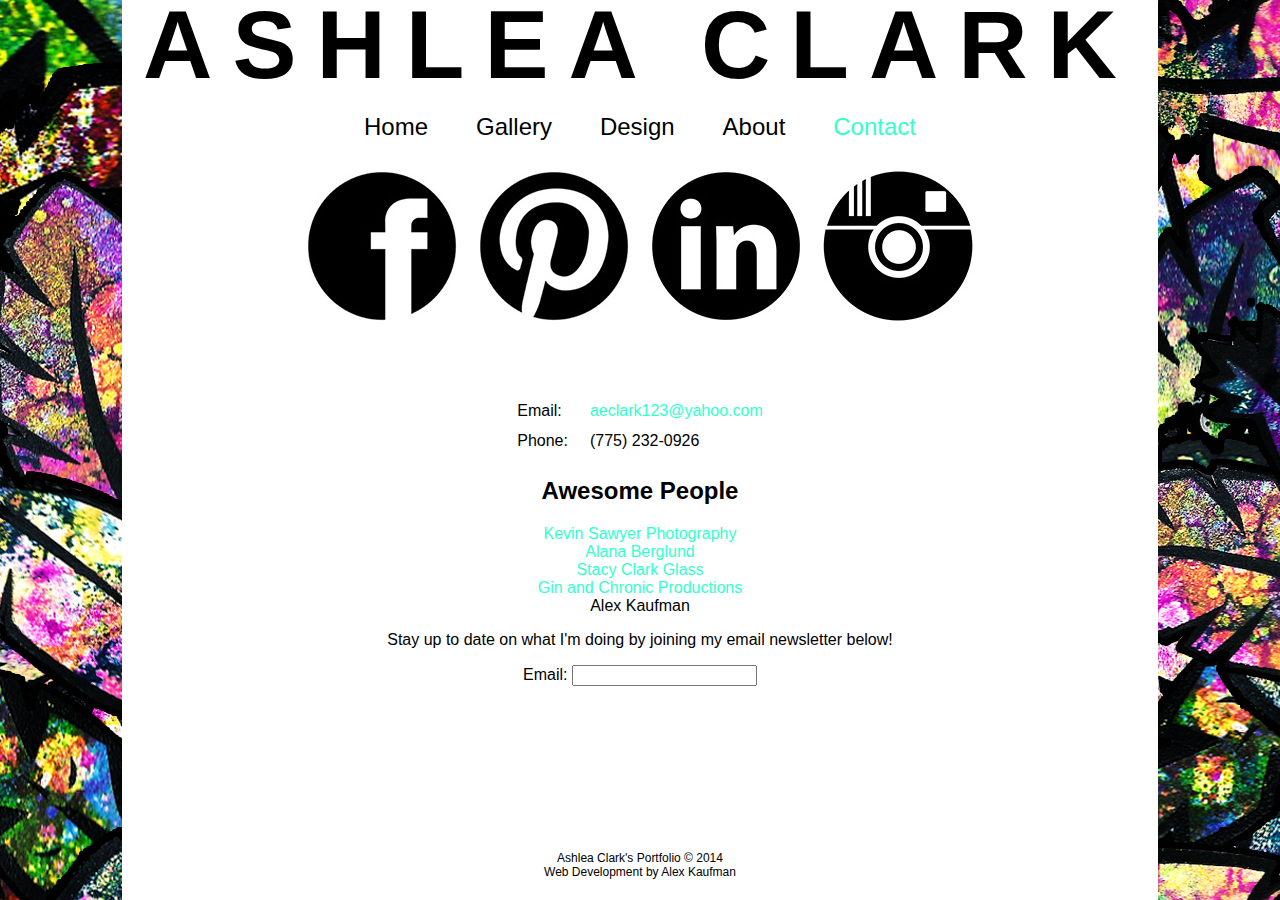
==== contact.html @ 5c0610e5 "Ashlea Clark's Portfolio" ====
<!doctype html>
<html>
<head>
<meta charset="utf-8">
<title>Ashlea Clark | Portfolio</title>
<link href="styles.css" rel="stylesheet" type="text/css">
<meta name="viewport" content="width=device-width, initial-scale=1.0">
</head>

<body>
<div id="centerwrap">
    <div id="header">
	<h1>Ashlea Clark<h1>
    </div><!--Header Closing Div-->
    <div id="navcontainer">
      <ul>
	    <li><a href="index.html">Home</a></li>
    		<li><a href="gallery.html">Gallery</a></li>
    		<li><a href="design.html">Design</a></li>
    		<li><a href="about.html">About</a></li>
    		<li class="on"><a href="#" class="on">Contact</a></li>
   	  </ul>
    </div><!--Navcontainer Closing Div-->
  <div id="content">
    
    <table border="0">
	<tr>
	    <td><a target ="_blank" href="http://www.facebook.com/LittleGingerKid"><img src="images/contact/facebook.jpg" alt="Ashlea Clark Facebook Link"</a></td>
	    <td><a target ="_blank" href="http://www.pinterest.com/aeclark123"><img src="images/contact/pinterest.jpg" alt="Ashlea Clark Pinterest Link"</a></td>
	    <td><a target ="_blank" href="http://www.linkedin.com/in/ashleaclark"><img src="images/contact/linkedin.jpg" alt="Ashlea Clark LinkedIn Link"</a></td>
	    <td><a target ="_blank" href="http://www.instagram.com/ashleac"><img src="images/contact/instagram.jpg" alt="Ashlea Clark Instagram Link"</a></td>
	</tr>
    </table>
    
    <table id="contact_table" border="0">
	<tr>
	    <td>Email:</td>
	    <td><a href="mailto:aeclark123@yahoo.com">aeclark123@yahoo.com</a></td>
	<br>
	</tr>
	<tr>
	    <td id="mobile"><a href="tel:775-232-0926">(775) 232-0926<br></a></td>
	    <td>Phone:</td>
	    <td><span id="desktop">(775) 232-0926<br></span></td>
	</tr>
    </table>
    
	<h2>Awesome People</h2>
	<a target ="_blank" href="http://www.kevinsawyerphotography.com/">Kevin Sawyer Photography<br></a>
	<a target ="_blank" href="http://www.cargocollective.com/alanalynnberglund">Alana Berglund<br></a>
	<a target ="_blank" href="http://www.stacyclarkglass.com/">Stacy Clark Glass<br></a>
	<a target ="_blank" href="http://www.ginandchronicproductions.com/">Gin and Chronic Productions<br></a>
	Alex Kaufman
	<br>
	<p>Stay up to date on what I'm doing by joining my email newsletter below!</p>
	<form>
	    Email: <input type="text" name="email" id="email" value="">
	</form>
  </div>
  <!--Body Closing Div-->
  <div id="footer">
    <p>Ashlea Clark's Portfolio &copy; 2014 <br> Web Development by Alex Kaufman</p>    
  </div><!--Footer Closing Div-->
    <div class=clear></div> 
</div><!--Centerwrap Closing Div-->
</body>
</html>
---- styles.css ----
@charset "utf-8";


/* __________________________________________________________

Media Queries begin here 

*/

/* -------------Largest acceptable width for container - 1240px------------------------------------------------------ */

@media (min-width: 1240px) {

html {
	height: 100%;
}

body {
	height: 100%;
	float: left;
	padding: 0px;
	width: 90%;
	margin-top: 0px;
	margin-right: 5%;
	margin-bottom: 0px;
	margin-left: 5%;
	background-image: url(images/Background.jpg);
	height: 100%;
	overflow: hidden;
}

h1 {
	text-align: center;
	font-family: Tahoma, Geneva, sans-serif;
	text-transform: uppercase;
	letter-spacing: 20px;
	font-size: 6em;
	margin-top: -10px;
}

table {
	margin: auto;
	padding-bottom: 40px;
}

td {
	padding: 10px 10px 0px 10px;
}

td a:hover {
	background-color: #33FFCC;
}

a {
	text-decoration: none;
	color: #33FFCC;
}

a:hover {
	color: #000;
	cursor: pointer;
}

#centerwrap {
	margin-right: auto;
	margin-left: auto;
	width: 90%;
	padding: 0px;
	margin-top: 0px;
	margin-bottom: 0px;
	position: relative;
	height: 100%;
	overflow: hidden;

}

#contact_table {
	padding: 5px;
	text-align: left;
}

#contact_table a:hover {
	color: #000;
	cursor: pointer;
	background-color: #FFF;
}

#about_info {
	margin: auto;
	width: 75%;
	text-align: left;
}

#main {
	position: absolute;
	z-index: 1;
	background-color: #FFF;
	background-image: url(images/mainimage.jpg);
	background-repeat: no-repeat;
	background-position: center bottom;
	height: 100%;
	width: 100%;
	overflow: hidden;
}

#header {
	float: left;
	width: 100%;
	position: relative;
	z-index: 51;
	background-color: #FFF;
	margin: 0;
	z-index: 75;
}

#navcontainer {
	margin: -40px 0px 0px 0px;
	float: left;
	width: 100%;
	background-color: #FFF;
	padding-bottom: 1%;
	position: relative;
	z-index: 100;
	text-align: center;
}


#navcontainer ul
{
	text-align: center;
	padding-bottom: 5px;
	padding-top: 5px;
	padding-left: 0;
	background-color: #FFFFFF;
	color: #000000;
	width: 100%;
	font-family: Tahoma, Geneva, sans-serif;
	line-height: 1em;
	margin: 0;	/* fixes Firefox 0.9.3 */
	float: left;
	padding-right: 0;
}

#navcontainer ul li
{
	padding-left: 0;
	padding-right: 0;
	padding-bottom: 5px;
	padding-top: 5px;
	font-size: 1.5em;
	display: inline;
	list-style-type: none;
	margin: 0px;
}

#navcontainer ul li a
{
	padding-left: 2%;
	padding-right: 2%;
	padding-bottom: 5px;
	padding-top: 5px;
	color: #000000;
	text-decoration: none;
	margin: 0px;
	border-right-width: 1px;
	border-left-width: 1px;
	border-right-style: solid;
	border-left-style: solid;
	border-right-color: #FFF;
	border-left-color: #FFF;
}

#navcontainer ul li a.on {
	color: #33FFCC;
}

#navcontainer ul li a:hover
{
	background-color: #FFF;
	color: #33FFCC;
	margin: 0px;
}
#content {
	position:relative;
	float:left;
	text-align: center;
	height: 100%;
	width: 100%;
	font-family: Tahoma, Geneva, sans-serif;
	background-color: #FFF;
	padding: 5px 0px 0px 0px;
	margin: 0px;
        overflow: hidden;
	z-index: 50;
}


.center {
	text-align: center;
	margin-right: auto;
	margin-left: auto;
}
#footer {
	text-align: center;
	margin: -220px 0px 0px 0px;
	padding: 0px 0px 0px 0px;
	float: left;
	width: 100%;
	font-size: 12px;
	font-family: Tahoma, Geneva, sans-serif;
	position:relative;
	float:left;
	background-color:#fff;
	z-index: 200;
}

#mobile {display: none;}

.clear {
	clear: both;
}
	
}

/* ---------------------------------- Normal full size ------------------------------------------------------ */

@media (min-width: 850px) and (max-width: 1239px) {

html {
	height: 100%;
}

body {
	float: left;
	padding: 0px;
	width: 90%;
	margin-top: 0px;
	margin-right: 5%;
	margin-bottom: 0px;
	margin-left: 5%;
	background-image: url(images/background.jpg);
	height: 100%;
	overflow: hidden;
}
#centerwrap {
	margin-right: auto;
	margin-left: auto;
	width: 80%;
	padding: 0px;
	margin-top: 0px;
	margin-bottom: 0px;
	position: relative;
	height: 100%;
	overflow: hidden;

}
h1 {
	text-align: center;
	font-family: Tahoma, Geneva, sans-serif;
	text-transform: uppercase;
	letter-spacing: 20px;
	font-size: 5em;
	margin-top: -5px;
}

#main {
	position: absolute;
	z-index: 1;
	background-color: #FFF;
	background-image: url(images/mainimage.jpg);
	background-repeat: no-repeat;
	background-position: center bottom;
	height: 100%;
	width: 100%;
	overflow: hidden;
}

#header {
	float: left;
	width: 100%;
	position: relative;
	background-color: #FFF;
	position: relative;
	z-index: 20;
}

#navcontainer {
	margin: -20px 0px 0px 0px;
	float: left;
	width: 100%;
	background-color: #FFF;
	padding-right: 0;
	padding-bottom: 1%;
	padding-left: 0;
	position: relative;
	z-index: 50;
	text-align: center;
}


#navcontainer ul
{
	text-align: center;
	padding-bottom: 5px;
	padding-top: 5px;
	padding-left: 0;
	background-color: #FFFFFF;
	color: #000000;
	width: 100%;
	font-family: Tahoma, Geneva, sans-serif;
	line-height: 1em;
	margin: 0;	/* fixes Firefox 0.9.3 */
	float: left;
	padding-right: 0;
}

#navcontainer ul li
{
	padding-left: 0;
	padding-right: 0;
	padding-bottom: 5px;
	padding-top: 5px;
	font-size: 1.5em;
	display: inline;
	list-style-type: none;
	margin: 0px;
}

#navcontainer ul li a
{
	padding-left: 2%;
	padding-right: 2%;
	padding-bottom: 5px;
	padding-top: 5px;
	color: #000000;
	text-decoration: none;
	margin: 0px;
	border-right-width: 1px;
	border-left-width: 1px;
	border-right-style: solid;
	border-left-style: solid;
	border-right-color: #FFF;
	border-left-color: #FFF;
}

#navcontainer ul li a.on {
	color: #33FFCC;
}

#navcontainer ul li a:hover
{
	background-color: #FFF;
	color: #33FFCC;
	margin: 0px;
}
#content {
	position:relative;
	float:left;
	text-align: center;
	min-height: 80%;
	max-height:90%;
	width: 100%;
	font-family: Tahoma, Geneva, sans-serif;
	background-color: #FFF;
	padding: 20px 0px 0px 0px;
	margin: 0px;
        overflow: hidden;
}


.center {
	text-align: center;
	margin-right: auto;
	margin-left: auto;
}
#footer {
	text-align: center;
	margin: -70px 0px 0px 0px;
	padding: 0px;
	float: left;
	width: 100%;
	font-size: 12px;
	font-family: Tahoma, Geneva, sans-serif;
	position:relative;
	float:left;
	background-color:#fff;
	z-index: 200;
}


.clear {
	clear: both;
}

}
/* ----------------------------------Smaller monitors and portrait view iPads-------------------------------------------- */

@media (min-width: 600px) and (max-width: 849px) {


	
}
/* --------------------------------iPhones and other smart phones and smaller tablets----------------------------------------------- */

@media (min-width: 400px) and (max-width: 599px) {
	

}

/* --------------------------------Smallest phone screen sizes (iPhone)------------------------------------- */

@media (min-width: 1px) and (max-width: 399px) {
	
html {
	height: 100%;
}

body {
	float: left;
	padding: 0px;
	width: 90%;
	margin-top: 0px;
	margin-right: 5%;
	margin-bottom: 0px;
	margin-left: 5%;
	height: 100%;
	overflow: hidden;
}

#centerwrap {
	margin-right: auto;
	margin-left: auto;
	width: 100%;
	padding: 0px;
	margin-top: 0px;
	margin-bottom: 0px;
	position: relative;
	height: 100%;
	overflow: hidden;

	
}

h1 {
	text-align: center;
	font-family: Tahoma, Geneva, sans-serif;
	text-transform: uppercase;
	letter-spacing: 10px;
	margin: 0px 0px 0px 0px;
	z-index: 75;
}

h2 {
	font-size: .8em;
}

#main {
	position: absolute;
	z-index: 1;
	background-color: #FFF;
	background-image: url(images/mainimage_mobile.jpg);
	background-repeat: no-repeat;
	background-position: center bottom;
	height: 100%;
	width: 100%;
	overflow: hidden;
}

#header {
	float: left;
	width: 100%;
	position: relative;
	z-index: 51;
	background-color: #FFF;
	text-align: center;
}

#navcontainer {
	margin: -2px 0px 0px 0px;
	float: left;
	width: 100%;
	background-color: #FFF;
	padding-right: 0;
	padding-bottom: 1%;
	padding-left: 0;
	position: relative;
	z-index: 100;
	text-align: center;
	
}


#navcontainer ul
{
	text-align: center;
	padding: 0;
	background-color: #FFFFFF;
	color: #000000;
	width: 100%;
	font-family: Tahoma, Geneva, sans-serif;
	line-height: .95em;
	margin: 0;	/* fixes Firefox 0.9.3 */
	float: left;
}

#navcontainer ul li
{
	padding-left: 0;
	padding-right: 0;
	padding-bottom: 5px;
	padding-top: 5px;
	font-size: .9em;
	display: inline;
	list-style-type: none;
	margin: 0px;
}

#navcontainer ul li a
{
	padding-left: 2%;
	padding-right: 2%;
	padding-bottom: 5px;
	padding-top: 5px;
	color: #000000;
	text-decoration: none;
	margin: 0px;
	border-right-width: 1px;
	border-left-width: 1px;
	border-right-style: solid;
	border-left-style: solid;
	border-right-color: #FFF;
	border-left-color: #FFF;
}

#navcontainer ul li a.on {
	color: #33FFCC;
}

#navcontainer ul li a:hover
{
	background-color: #FFF;
	color: #33FFCC;
	margin: 0px;
}
#content {
	position: relative;
	float: left;
	text-align: center;
	min-height: 80%;
	max-height: 90%;
	width: 100%;
	font-family: Tahoma, Geneva, sans-serif;
	background-color: #FFF;
	padding: 5px 0px 0px 0px;
	margin-top: -100px;
        overflow: scroll;
}

#contact_info {
	margin-top: 30px;
	font-size: 9px;
}

#about_info {
	margin: 70px auto 0px auto;
	width: 100%;
	text-align: left;
	font-size: .7em;
	overflow: scroll;
}

.center {
	text-align: center;
	margin-right: auto;
	margin-left: auto;
}
#footer {
	text-align: center;
	padding: 0px;
	float: left;
	width: 100%;
	font-size: 10px;
	font-family: Tahoma, Geneva, sans-serif;
	position:relative;
	float:left;
	background-color:#fff;
	z-index: 52;
}

#desktop_images {
	display: none;
}

.clear {
	clear: both;
}

}
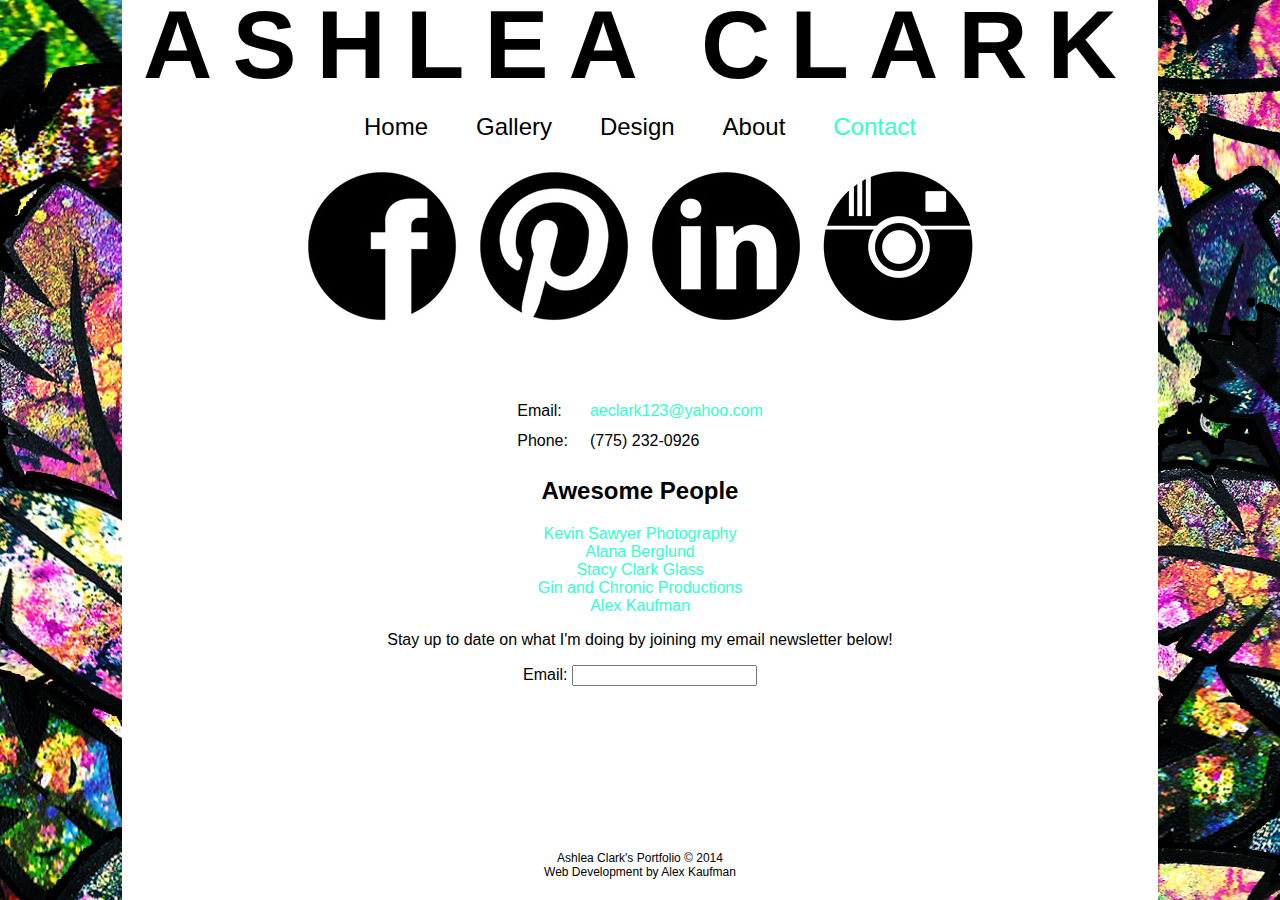
==== commit 62b68ec7: "Add link and fix indentation" ====
--- a/contact.html
+++ b/contact.html
@@ -1,67 +1,66 @@
 <!doctype html>
 <html>
 <head>
-<meta charset="utf-8">
-<title>Ashlea Clark | Portfolio</title>
-<link href="styles.css" rel="stylesheet" type="text/css">
-<meta name="viewport" content="width=device-width, initial-scale=1.0">
+  <meta charset="utf-8">
+  <title>Ashlea Clark | Portfolio</title>
+  <link href="styles.css" rel="stylesheet" type="text/css">
+  <meta name="viewport" content="width=device-width, initial-scale=1.0">
 </head>
 
 <body>
-<div id="centerwrap">
+  <div id="centerwrap">
     <div id="header">
-	<h1>Ashlea Clark<h1>
+      <h1>Ashlea Clark<h1>
     </div><!--Header Closing Div-->
     <div id="navcontainer">
       <ul>
-	    <li><a href="index.html">Home</a></li>
+        <li><a href="index.html">Home</a></li>
     		<li><a href="gallery.html">Gallery</a></li>
     		<li><a href="design.html">Design</a></li>
     		<li><a href="about.html">About</a></li>
     		<li class="on"><a href="#" class="on">Contact</a></li>
    	  </ul>
     </div><!--Navcontainer Closing Div-->
-  <div id="content">
-    
-    <table border="0">
-	<tr>
-	    <td><a target ="_blank" href="http://www.facebook.com/LittleGingerKid"><img src="images/contact/facebook.jpg" alt="Ashlea Clark Facebook Link"</a></td>
-	    <td><a target ="_blank" href="http://www.pinterest.com/aeclark123"><img src="images/contact/pinterest.jpg" alt="Ashlea Clark Pinterest Link"</a></td>
-	    <td><a target ="_blank" href="http://www.linkedin.com/in/ashleaclark"><img src="images/contact/linkedin.jpg" alt="Ashlea Clark LinkedIn Link"</a></td>
-	    <td><a target ="_blank" href="http://www.instagram.com/ashleac"><img src="images/contact/instagram.jpg" alt="Ashlea Clark Instagram Link"</a></td>
-	</tr>
-    </table>
-    
-    <table id="contact_table" border="0">
-	<tr>
-	    <td>Email:</td>
-	    <td><a href="mailto:aeclark123@yahoo.com">aeclark123@yahoo.com</a></td>
-	<br>
-	</tr>
-	<tr>
-	    <td id="mobile"><a href="tel:775-232-0926">(775) 232-0926<br></a></td>
-	    <td>Phone:</td>
-	    <td><span id="desktop">(775) 232-0926<br></span></td>
-	</tr>
-    </table>
-    
-	<h2>Awesome People</h2>
-	<a target ="_blank" href="http://www.kevinsawyerphotography.com/">Kevin Sawyer Photography<br></a>
-	<a target ="_blank" href="http://www.cargocollective.com/alanalynnberglund">Alana Berglund<br></a>
-	<a target ="_blank" href="http://www.stacyclarkglass.com/">Stacy Clark Glass<br></a>
-	<a target ="_blank" href="http://www.ginandchronicproductions.com/">Gin and Chronic Productions<br></a>
-	Alex Kaufman
-	<br>
-	<p>Stay up to date on what I'm doing by joining my email newsletter below!</p>
-	<form>
-	    Email: <input type="text" name="email" id="email" value="">
-	</form>
-  </div>
-  <!--Body Closing Div-->
-  <div id="footer">
-    <p>Ashlea Clark's Portfolio &copy; 2014 <br> Web Development by Alex Kaufman</p>    
-  </div><!--Footer Closing Div-->
-    <div class=clear></div> 
-</div><!--Centerwrap Closing Div-->
+    <div id="content">
+      <table border="0">
+      	<tr>
+    	    <td><a target ="_blank" href="http://www.facebook.com/LittleGingerKid"><img src="images/contact/facebook.jpg" alt="Ashlea Clark Facebook Link"</a></td>
+    	    <td><a target ="_blank" href="http://www.pinterest.com/aeclark123"><img src="images/contact/pinterest.jpg" alt="Ashlea Clark Pinterest Link"</a></td>
+    	    <td><a target ="_blank" href="http://www.linkedin.com/in/ashleaclark"><img src="images/contact/linkedin.jpg" alt="Ashlea Clark LinkedIn Link"</a></td>
+    	    <td><a target ="_blank" href="http://www.instagram.com/ashleac"><img src="images/contact/instagram.jpg" alt="Ashlea Clark Instagram Link"</a></td>
+      	</tr>
+      </table>
+
+      <table id="contact_table" border="0">
+      	<tr>
+    	    <td>Email:</td>
+    	    <td><a href="mailto:aeclark123@yahoo.com">aeclark123@yahoo.com</a></td>
+      	  <br>
+      	</tr>
+      	<tr>
+    	    <td id="mobile"><a href="tel:775-232-0926">(775) 232-0926<br></a></td>
+    	    <td>Phone:</td>
+    	    <td><span id="desktop">(775) 232-0926<br></span></td>
+      	</tr>
+      </table>
+
+    	<h2>Awesome People</h2>
+    	<a target="_blank" href="http://www.kevinsawyerphotography.com/">Kevin Sawyer Photography<br></a>
+    	<a target="_blank" href="http://www.cargocollective.com/alanalynnberglund">Alana Berglund<br></a>
+    	<a target="_blank" href="http://www.stacyclarkglass.com/">Stacy Clark Glass<br></a>
+    	<a target="_blank" href="http://www.ginandchronicproductions.com/">Gin and Chronic Productions<br></a>
+    	<a target="_blank" href="http://alexkaufman06.github.io/">Alex Kaufman</a>
+    	<br>
+    	<p>Stay up to date on what I'm doing by joining my email newsletter below!</p>
+    	<form>
+    	    Email: <input type="text" name="email" id="email" value="">
+    	</form>
+    </div>
+    <!--Body Closing Div-->
+    <div id="footer">
+      <p>Ashlea Clark's Portfolio &copy; 2014 <br> Web Development by Alex Kaufman</p>
+    </div><!--Footer Closing Div-->
+    <div class=clear></div>
+  </div><!--Centerwrap Closing Div-->
 </body>
 </html>
